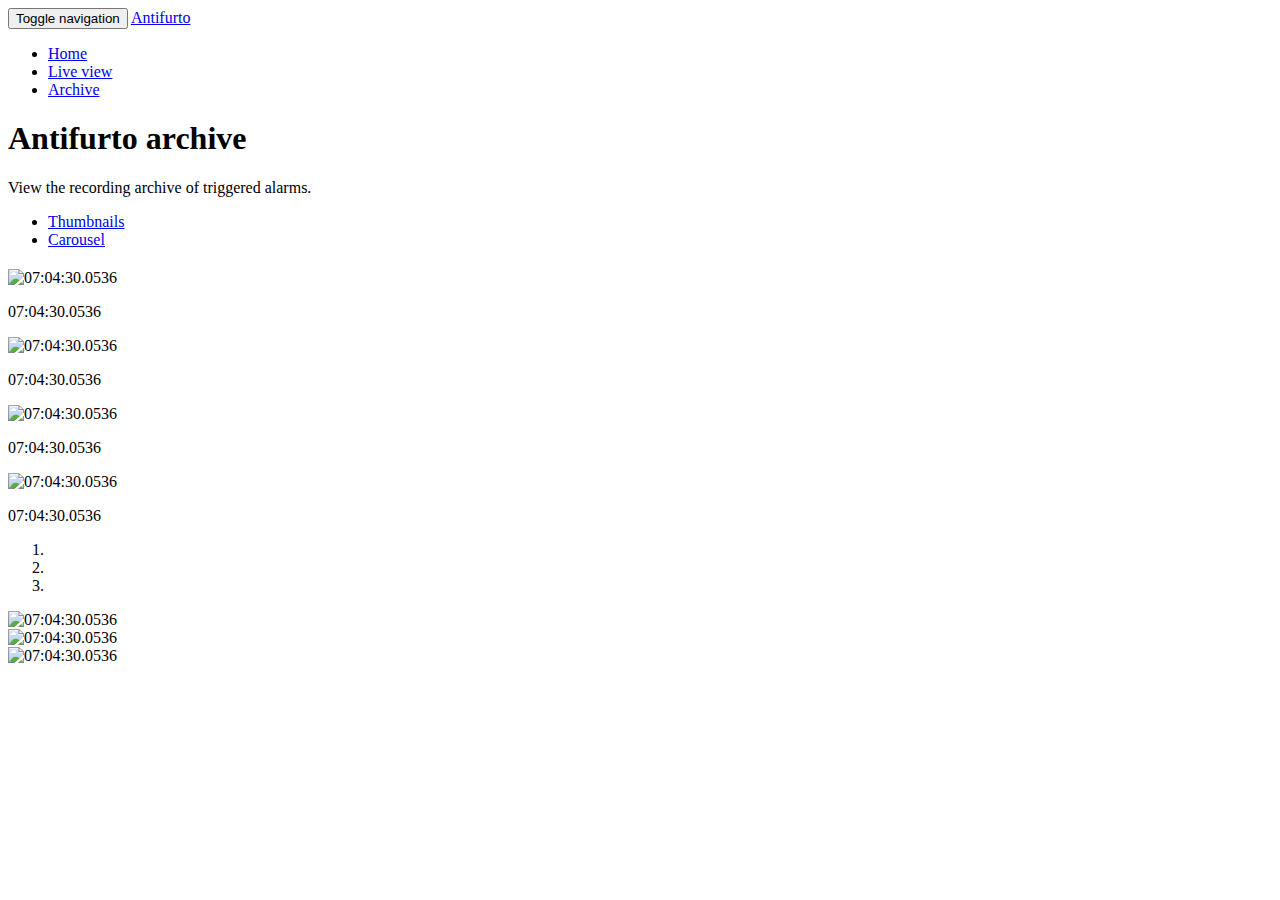
==== webpages/archive/index.html @ 34e294d2 "[webpages] Pass to carousel on thumbnail click" ====
<!DOCTYPE html>
<html lang="en">
  <head>
    <meta charset="utf-8">
    <meta http-equiv="X-UA-Compatible" content="IE=edge">
    <meta name="viewport" content="width=device-width, initial-scale=1">
    <meta name="description" content="Picture archive for antifurto">
    <meta name="author" content="Michele Bertasi">
    <!-- link rel="icon" href="../../favicon.ico"-->

    <title>Antifurto archive</title>

    <!-- Bootstrap -->
    <link href="../libs/bootstrap/css/bootstrap.min.css" rel="stylesheet">
    <!-- Bootstrap theme -->
    <link href="../libs/bootstrap/css/bootstrap-theme.min.css" rel="stylesheet">
    <!-- Custom styles taken from template -->
    <link href="../assets/css/theme.css" rel="stylesheet">

    <!-- HTML5 Shim and Respond.js IE8 support of HTML5 elements and media queries -->
    <!-- WARNING: Respond.js doesn't work if you view the page via file:// -->
    <!--[if lt IE 9]>
      <script src="https://oss.maxcdn.com/html5shiv/3.7.2/html5shiv.min.js"></script>
      <script src="https://oss.maxcdn.com/respond/1.4.2/respond.min.js"></script>
    <![endif]-->
  </head>

  <body role="document">

    <!-- Fixed navbar -->
    <div class="navbar navbar-default navbar-fixed-top" role="navigation">
      <div class="container">
        <div class="navbar-header">
          <button type="button" class="navbar-toggle collapsed" data-toggle="collapse" data-target=".navbar-collapse">
            <span class="sr-only">Toggle navigation</span>
            <span class="icon-bar"></span>
            <span class="icon-bar"></span>
            <span class="icon-bar"></span>
          </button>
          <a class="navbar-brand" href="..">Antifurto</a>
        </div>
        <div class="navbar-collapse collapse">
          <ul class="nav navbar-nav">
            <li><a href="..">Home</a></li>
            <li><a href="../live/">Live view</a></li>
            <li class="active"><a href="../archive/">Archive</a></li>
          </ul>
        </div><!--/.nav-collapse -->
      </div>
    </div>

    <div class="container theme-showcase" role="main">

      <!-- Main jumbotron for a primary marketing message or call to action -->
      <div class="jumbotron">
        <h1>Antifurto archive</h1>
        <p>View the recording archive of triggered alarms.</p>
      </div>

      <!-- Nav tabs -->
      <ul class="nav nav-tabs" role="tablist">
        <li class="active"><a href="#thumbnails" role="tab" data-toggle="tab">Thumbnails</a></li>
        <li><a href="#carousel" role="tab" data-toggle="tab">Carousel</a></li>
      </ul>
      
      <!-- Tab panes -->
      <div class="tab-content">
        <div class="tab-pane active" id="thumbnails-tab">
        
          <!-- thumbnails panel -->
          <div class="row" style="margin-top: 20px">
            <div class="col-xs-6 col-sm-3">
              <div class="thumbnail">
                <img class="img-responsive" src="pics/2014-09-09/2014-09-09_07:04:30.0536.jpg" alt="07:04:30.0536"/>
                <div class="caption"><p>07:04:30.0536</p></div>
              </div>
            </div>
            <div class="col-xs-6 col-sm-3">
              <div class="thumbnail">
                <img class="img-responsive" index="0" src="pics/2014-09-09/2014-09-09_07:04:30.0536.jpg" alt="07:04:30.0536"/>
                <div class="caption"><p>07:04:30.0536</p></div>
              </div>
            </div>
            <div class="col-xs-6 col-sm-3">
              <div class="thumbnail">
                <img class="img-responsive" index="1" src="pics/2014-09-09/2014-09-09_07:04:30.0536.jpg" alt="07:04:30.0536"/>
                <div class="caption"><p>07:04:30.0536</p></div>
              </div>
            </div>
            <div class="col-xs-6 col-sm-3">
              <div class="thumbnail">
                <img class="img-responsive" index="2" src="pics/2014-09-09/2014-09-09_07:04:30.0536.jpg" alt="07:04:30.0536"/>
                <div class="caption"><p>07:04:30.0536</p></div>
              </div>
            </div>
          </div>
        </div>

        <div class="tab-pane" id="carousel-tab">
          <!-- carousel panel -->

          <div id="carousel-archive" class="carousel slide" data-ride="carousel">
            <!-- Indicators -->
            <ol class="carousel-indicators">
              <li data-target="#carousel-archive" data-slide-to="0" class="active"></li>
              <li data-target="#carousel-archive" data-slide-to="1"></li>
              <li data-target="#carousel-archive" data-slide-to="2"></li>
            </ol>
          
            <!-- Wrapper for slides -->
            <div class="carousel-inner">
              <div class="item active">
                <img src="pics/2014-09-09/2014-09-09_07:04:30.0536.jpg" alt="07:04:30.0536"/>
              </div>
              <div class="item">
                <img src="pics/2014-09-09/2014-09-09_07:04:30.0536.jpg" alt="07:04:30.0536"/>
              </div>
              <div class="item">
                <img src="pics/2014-09-09/2014-09-09_07:04:30.0536.jpg" alt="07:04:30.0536"/>
              </div>
            </div>
          
            <!-- Controls -->
            <a class="left carousel-control" href="#carousel-archive" role="button" data-slide="prev">
              <span class="glyphicon glyphicon-chevron-left"></span>
            </a>
            <a class="right carousel-control" href="#carousel-archive" role="button" data-slide="next">
              <span class="glyphicon glyphicon-chevron-right"></span>
            </a>
          </div>

        </div>
      </div>

    </div> <!-- /container -->


    <!-- Bootstrap core JavaScript
    ================================================== -->
    <!-- Placed at the end of the document so the pages load faster -->
    <script src="../libs/jquery/jquery.min.js"></script>
    <!-- Include all compiled plugins (below), or include individual files as needed -->
    <script src="../libs/bootstrap/js/bootstrap.min.js"></script>
    <script src="../assets/js/docs.min.js"></script>
    <!-- IE10 viewport hack for Surface/desktop Windows 8 bug -->
    <script src="../assets/js/ie10-viewport-bug-workaround.js"></script>

    <!-- Page custom JavaScript -->
    <script type="text/javascript">
        $(".thumbnail img").click(function() {
            $('#carousel-tab').tab('show');
            $('#carousel-archive').carousel($(this).attr('index'));
        });
    </script>

  </body>
</html>
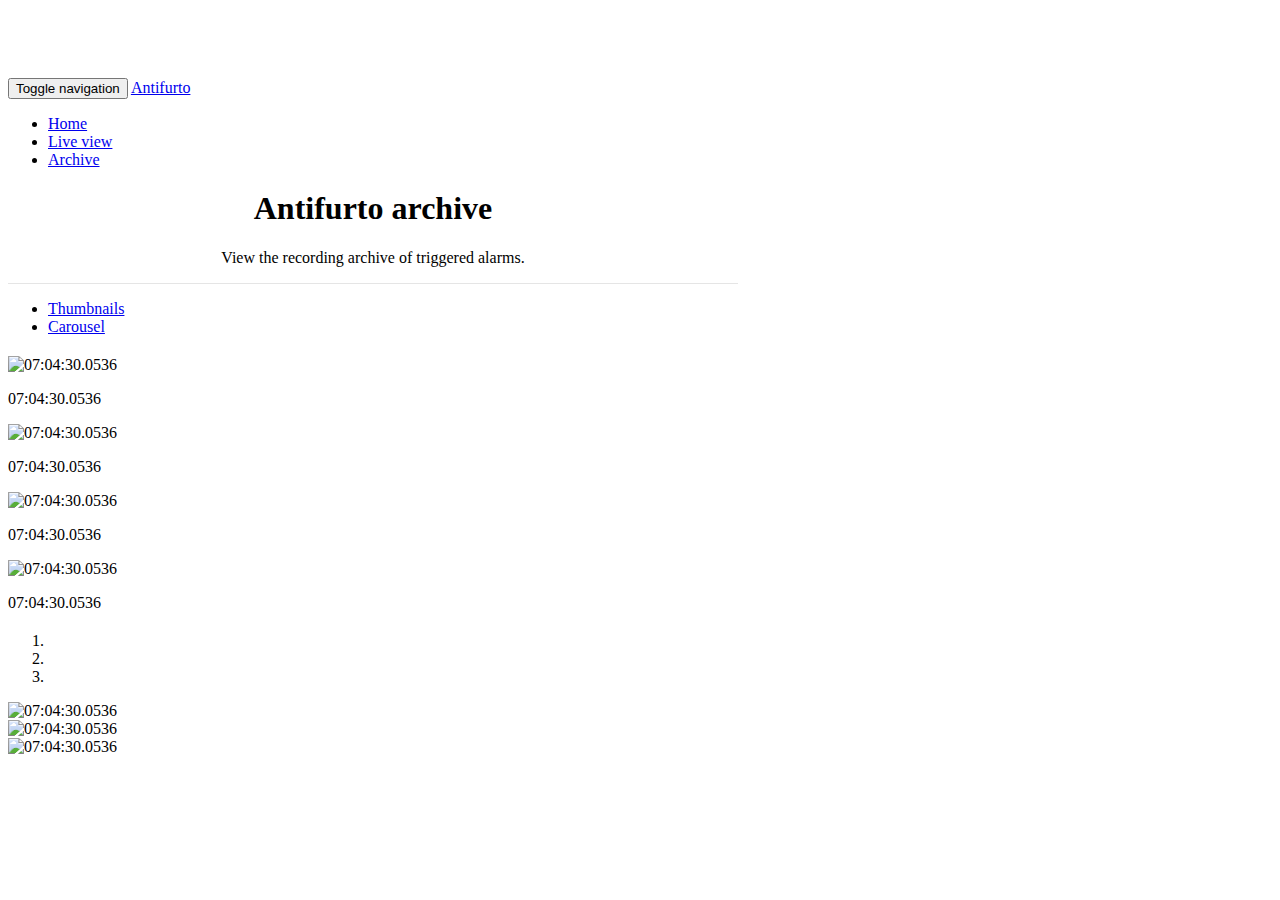
==== commit 03597fba: "[webpages] wip on archive" ====
--- a/webpages/archive/index.html
+++ b/webpages/archive/index.html
@@ -59,8 +59,8 @@
 
       <!-- Nav tabs -->
       <ul class="nav nav-tabs" role="tablist">
-        <li class="active"><a href="#thumbnails" role="tab" data-toggle="tab">Thumbnails</a></li>
-        <li><a href="#carousel" role="tab" data-toggle="tab">Carousel</a></li>
+        <li class="active"><a href="#thumbnails-tab" role="tab" data-toggle="tab">Thumbnails</a></li>
+        <li><a href="#carousel-tab" role="tab" data-toggle="tab">Carousel</a></li>
       </ul>
       
       <!-- Tab panes -->
@@ -68,28 +68,28 @@
         <div class="tab-pane active" id="thumbnails-tab">
         
           <!-- thumbnails panel -->
-          <div class="row" style="margin-top: 20px">
+          <div class="row">
             <div class="col-xs-6 col-sm-3">
               <div class="thumbnail">
-                <img class="img-responsive" src="pics/2014-09-09/2014-09-09_07:04:30.0536.jpg" alt="07:04:30.0536"/>
+                <img class="img-responsive" data-index="0" src="pics/2014-09-09/2014-09-09_07:04:30.0536.jpg" alt="07:04:30.0536"/>
                 <div class="caption"><p>07:04:30.0536</p></div>
               </div>
             </div>
             <div class="col-xs-6 col-sm-3">
               <div class="thumbnail">
-                <img class="img-responsive" index="0" src="pics/2014-09-09/2014-09-09_07:04:30.0536.jpg" alt="07:04:30.0536"/>
+                <img class="img-responsive" data-index="1" src="pics/2014-09-09/2014-09-09_07:04:30.0536.jpg" alt="07:04:30.0536"/>
                 <div class="caption"><p>07:04:30.0536</p></div>
               </div>
             </div>
             <div class="col-xs-6 col-sm-3">
               <div class="thumbnail">
-                <img class="img-responsive" index="1" src="pics/2014-09-09/2014-09-09_07:04:30.0536.jpg" alt="07:04:30.0536"/>
+                <img class="img-responsive" data-index="2" src="pics/2014-09-09/2014-09-09_07:04:30.0536.jpg" alt="07:04:30.0536"/>
                 <div class="caption"><p>07:04:30.0536</p></div>
               </div>
             </div>
             <div class="col-xs-6 col-sm-3">
               <div class="thumbnail">
-                <img class="img-responsive" index="2" src="pics/2014-09-09/2014-09-09_07:04:30.0536.jpg" alt="07:04:30.0536"/>
+                <img class="img-responsive" data-index="3" src="pics/2014-09-09/2014-09-09_07:04:30.0536.jpg" alt="07:04:30.0536"/>
                 <div class="caption"><p>07:04:30.0536</p></div>
               </div>
             </div>
@@ -149,7 +149,7 @@
     <script type="text/javascript">
         $(".thumbnail img").click(function() {
             $('#carousel-tab').tab('show');
-            $('#carousel-archive').carousel($(this).attr('index'));
+            $('#carousel-archive').carousel($(this).attr('data-index'));
         });
     </script>
 
--- a/webpages/assets/css/theme.css
+++ b/webpages/assets/css/theme.css
@@ -0,0 +1,43 @@
+body {
+  padding-top: 70px;
+  padding-bottom: 30px;
+}
+
+/* Customize container */
+@media (min-width: 768px) {
+  .container {
+    max-width: 730px;
+  }
+}
+.container-narrow > hr {
+  margin: 30px 0;
+}
+
+/* Main marketing message */
+.jumbotron {
+  text-align: center;
+  border-bottom: 1px solid #e5e5e5;
+}
+.jumbotron .btn {
+  padding: 14px 24px;
+  font-size: 21px;
+}
+
+.theme-dropdown .dropdown-menu {
+  position: static;
+  display: block;
+  margin-bottom: 20px;
+}
+
+.theme-showcase .navbar .container {
+  width: auto;
+}
+
+.on-off .btn {
+  margin-top: 10px;
+  text-align: center;
+}
+
+.tab-content > .tab-pane > div {
+  margin-top: 20px;
+}
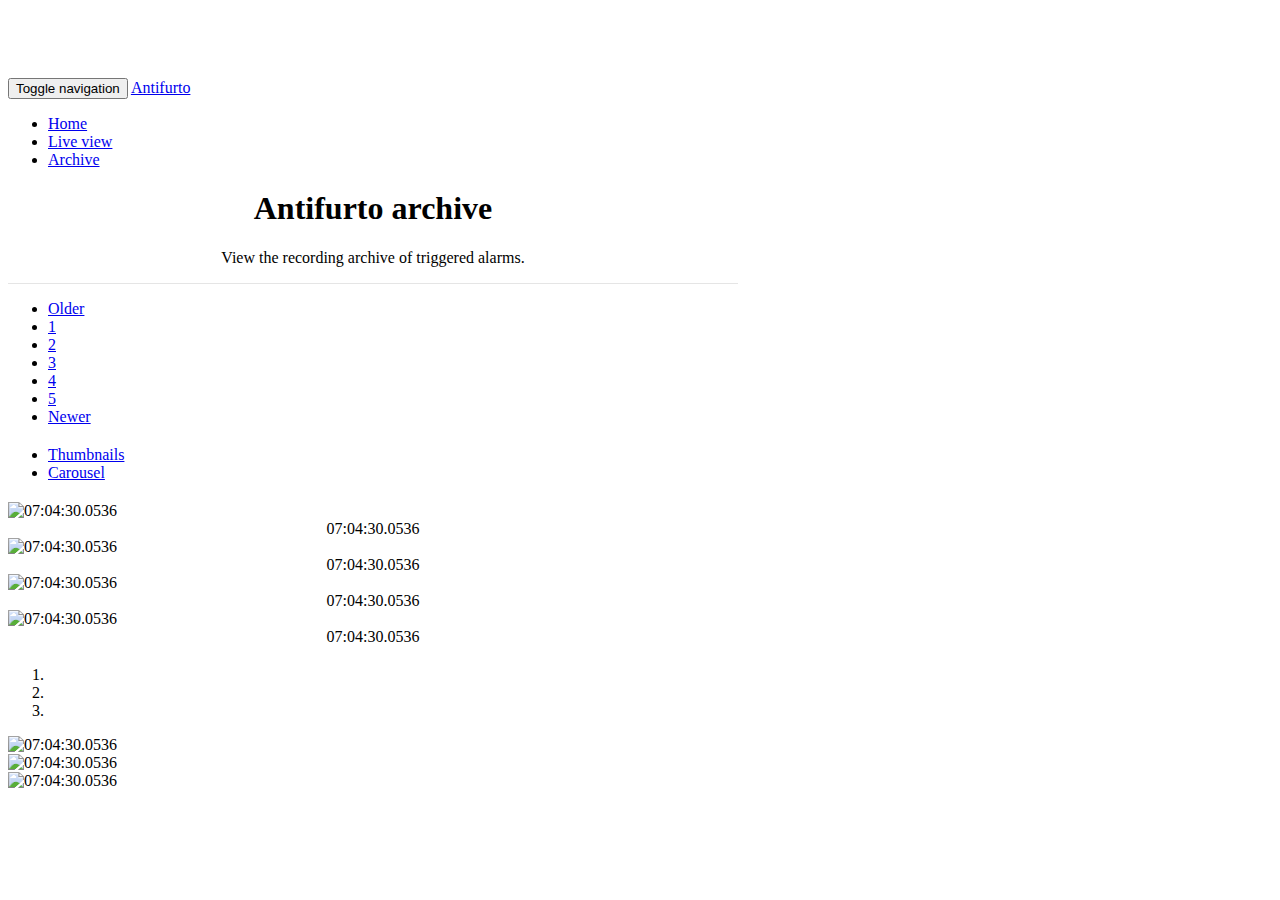
==== commit 7873cfb2: "[webpages] Added page number navigation on archive" ====
--- a/webpages/archive/index.html
+++ b/webpages/archive/index.html
@@ -26,7 +26,7 @@
   </head>
 
   <body role="document">
-
+    
     <!-- Fixed navbar -->
     <div class="navbar navbar-default navbar-fixed-top" role="navigation">
       <div class="container">
@@ -57,8 +57,20 @@
         <p>View the recording archive of triggered alarms.</p>
       </div>
 
+      <div class="text-center">
+        <ul class="pagination archive-pages">
+          <li class="disabled"><a href="#"><span class="glyphicon glyphicon-chevron-left"></span> Older</a></li>
+          <li class="active"><a href="#">1</a></li>
+          <li><a href="#">2</a></li>
+          <li><a href="#">3</a></li>
+          <li class="hidden-xs"><a href="#">4</a></li>
+          <li class="hidden-xs"><a href="#">5</a></li>
+          <li><a href="#">Newer <span class="glyphicon glyphicon-chevron-right"></span></a></li>
+        </ul>
+      </div>
+
       <!-- Nav tabs -->
-      <ul class="nav nav-tabs" role="tablist">
+      <ul id="nav-tab" class="nav nav-tabs" role="tablist">
         <li class="active"><a href="#thumbnails-tab" role="tab" data-toggle="tab">Thumbnails</a></li>
         <li><a href="#carousel-tab" role="tab" data-toggle="tab">Carousel</a></li>
       </ul>
@@ -68,29 +80,29 @@
         <div class="tab-pane active" id="thumbnails-tab">
         
           <!-- thumbnails panel -->
-          <div class="row">
+          <div class="row archive-thumb-grid">
             <div class="col-xs-6 col-sm-3">
               <div class="thumbnail">
                 <img class="img-responsive" data-index="0" src="pics/2014-09-09/2014-09-09_07:04:30.0536.jpg" alt="07:04:30.0536"/>
-                <div class="caption"><p>07:04:30.0536</p></div>
+                <div class="caption">07:04:30.0536</div>
               </div>
             </div>
             <div class="col-xs-6 col-sm-3">
               <div class="thumbnail">
                 <img class="img-responsive" data-index="1" src="pics/2014-09-09/2014-09-09_07:04:30.0536.jpg" alt="07:04:30.0536"/>
-                <div class="caption"><p>07:04:30.0536</p></div>
+                <div class="caption">07:04:30.0536</div>
               </div>
             </div>
             <div class="col-xs-6 col-sm-3">
               <div class="thumbnail">
                 <img class="img-responsive" data-index="2" src="pics/2014-09-09/2014-09-09_07:04:30.0536.jpg" alt="07:04:30.0536"/>
-                <div class="caption"><p>07:04:30.0536</p></div>
+                <div class="caption">07:04:30.0536</div>
               </div>
             </div>
             <div class="col-xs-6 col-sm-3">
               <div class="thumbnail">
                 <img class="img-responsive" data-index="3" src="pics/2014-09-09/2014-09-09_07:04:30.0536.jpg" alt="07:04:30.0536"/>
-                <div class="caption"><p>07:04:30.0536</p></div>
+                <div class="caption">07:04:30.0536</div>
               </div>
             </div>
           </div>
@@ -144,12 +156,15 @@
     <script src="../assets/js/docs.min.js"></script>
     <!-- IE10 viewport hack for Surface/desktop Windows 8 bug -->
     <script src="../assets/js/ie10-viewport-bug-workaround.js"></script>
+    <!-- for goTo -->
+    <script src="../assets/js/goto.js"></script>
 
     <!-- Page custom JavaScript -->
     <script type="text/javascript">
         $(".thumbnail img").click(function() {
-            $('#carousel-tab').tab('show');
-            $('#carousel-archive').carousel($(this).attr('data-index'));
+            $('#nav-tab a[href="#carousel-tab"]').tab('show');
+            $('#carousel-archive').carousel(parseInt($(this).attr('data-index')))
+                                  .goTo();
         });
     </script>
 
--- a/webpages/assets/css/theme.css
+++ b/webpages/assets/css/theme.css
@@ -41,3 +41,15 @@
 .tab-content > .tab-pane > div {
   margin-top: 20px;
 }
+
+.archive-thumb-grid .thumbnail .img-responsive {
+  cursor: pointer;
+}
+
+.archive-thumb-grid .caption {
+  text-align: center;
+}
+
+.archive-pages {
+  margin-bottom: 20px;
+}
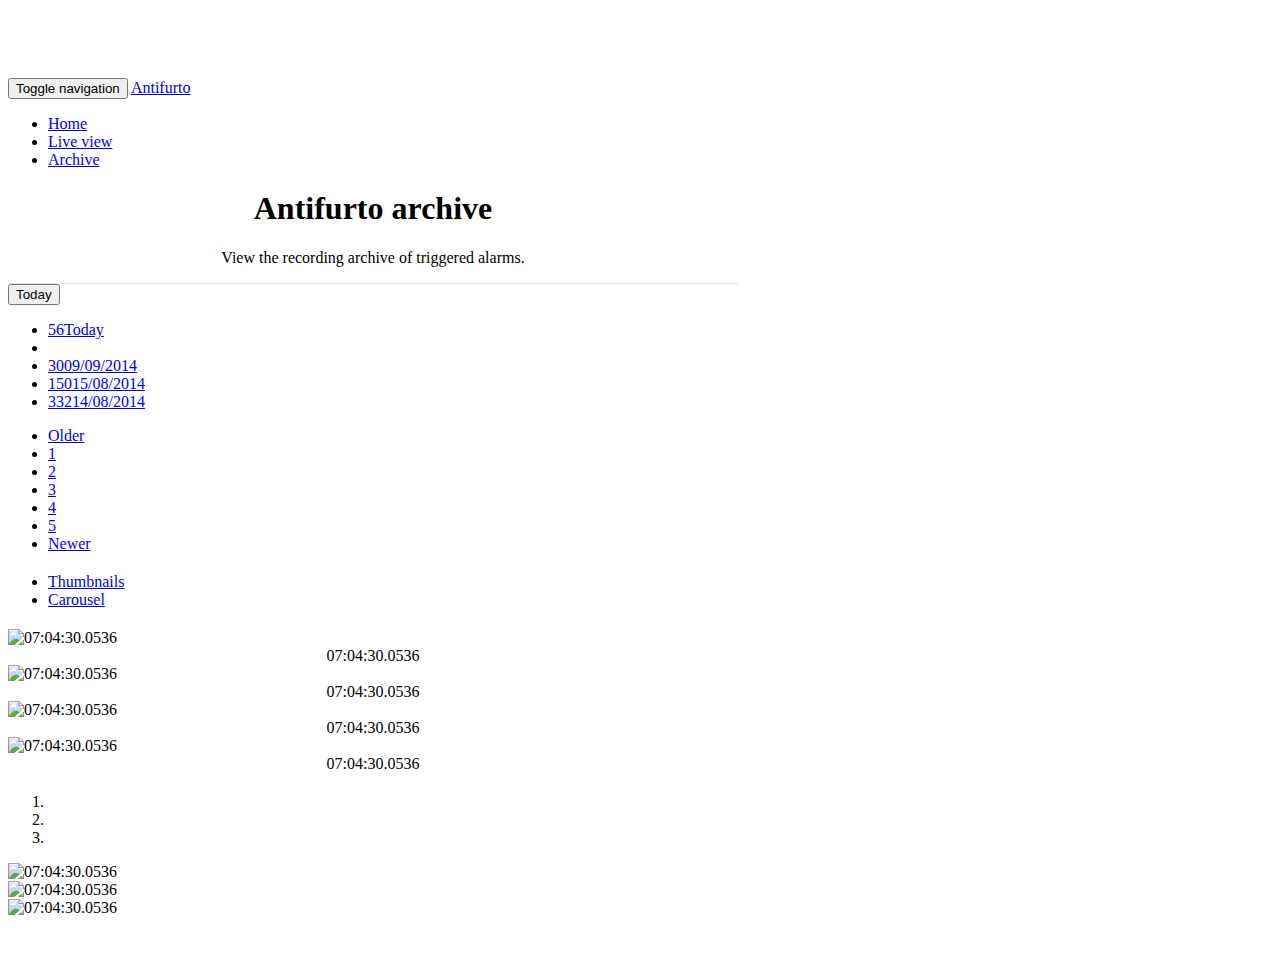
==== commit da0bc963: "[webpages] Added badges in days" ====
--- a/webpages/archive/index.html
+++ b/webpages/archive/index.html
@@ -12,8 +12,6 @@
 
     <!-- Bootstrap -->
     <link href="../libs/bootstrap/css/bootstrap.min.css" rel="stylesheet">
-    <!-- Bootstrap theme -->
-    <link href="../libs/bootstrap/css/bootstrap-theme.min.css" rel="stylesheet">
     <!-- Custom styles taken from template -->
     <link href="../assets/css/theme.css" rel="stylesheet">
 
@@ -57,16 +55,36 @@
         <p>View the recording archive of triggered alarms.</p>
       </div>
 
-      <div class="text-center">
-        <ul class="pagination archive-pages">
-          <li class="disabled"><a href="#"><span class="glyphicon glyphicon-chevron-left"></span> Older</a></li>
-          <li class="active"><a href="#">1</a></li>
-          <li><a href="#">2</a></li>
-          <li><a href="#">3</a></li>
-          <li class="hidden-xs"><a href="#">4</a></li>
-          <li class="hidden-xs"><a href="#">5</a></li>
-          <li><a href="#">Newer <span class="glyphicon glyphicon-chevron-right"></span></a></li>
-        </ul>
+      <!-- days and pages navigation -->
+      <div class="row">
+        <!-- days -->
+        <div class="col-sm-4 text-center">
+          <div class="btn-group days">
+            <button type="button" class="btn btn-default dropdown-toggle" data-toggle="dropdown">
+              Today <span class="caret"></span>
+            </button>
+            <ul class="dropdown-menu" role="menu">
+              <li><a href="#"><span class="badge pull-right">56</span>Today</a></li>
+              <li class="divider"></li>
+              <li><a href="#"><span class="badge pull-right">30</span>09/09/2014</a></li>
+              <li><a href="#"><span class="badge pull-right">150</span>15/08/2014</a></li>
+              <li><a href="#"><span class="badge pull-right">332</span>14/08/2014</a></li>
+            </ul>
+          </div>
+        </div>
+
+        <!-- pages -->
+        <div class="col-sm-8 text-center">
+          <ul class="pagination archive-pages">
+            <li class="disabled"><a href="#"><span class="glyphicon glyphicon-chevron-left"></span> Older</a></li>
+            <li class="active"><a href="#">1</a></li>
+            <li><a href="#">2</a></li>
+            <li><a href="#">3</a></li>
+            <li class="hidden-xs"><a href="#">4</a></li>
+            <li class="hidden-xs"><a href="#">5</a></li>
+            <li><a href="#">Newer <span class="glyphicon glyphicon-chevron-right"></span></a></li>
+          </ul>
+        </div>
       </div>
 
       <!-- Nav tabs -->
